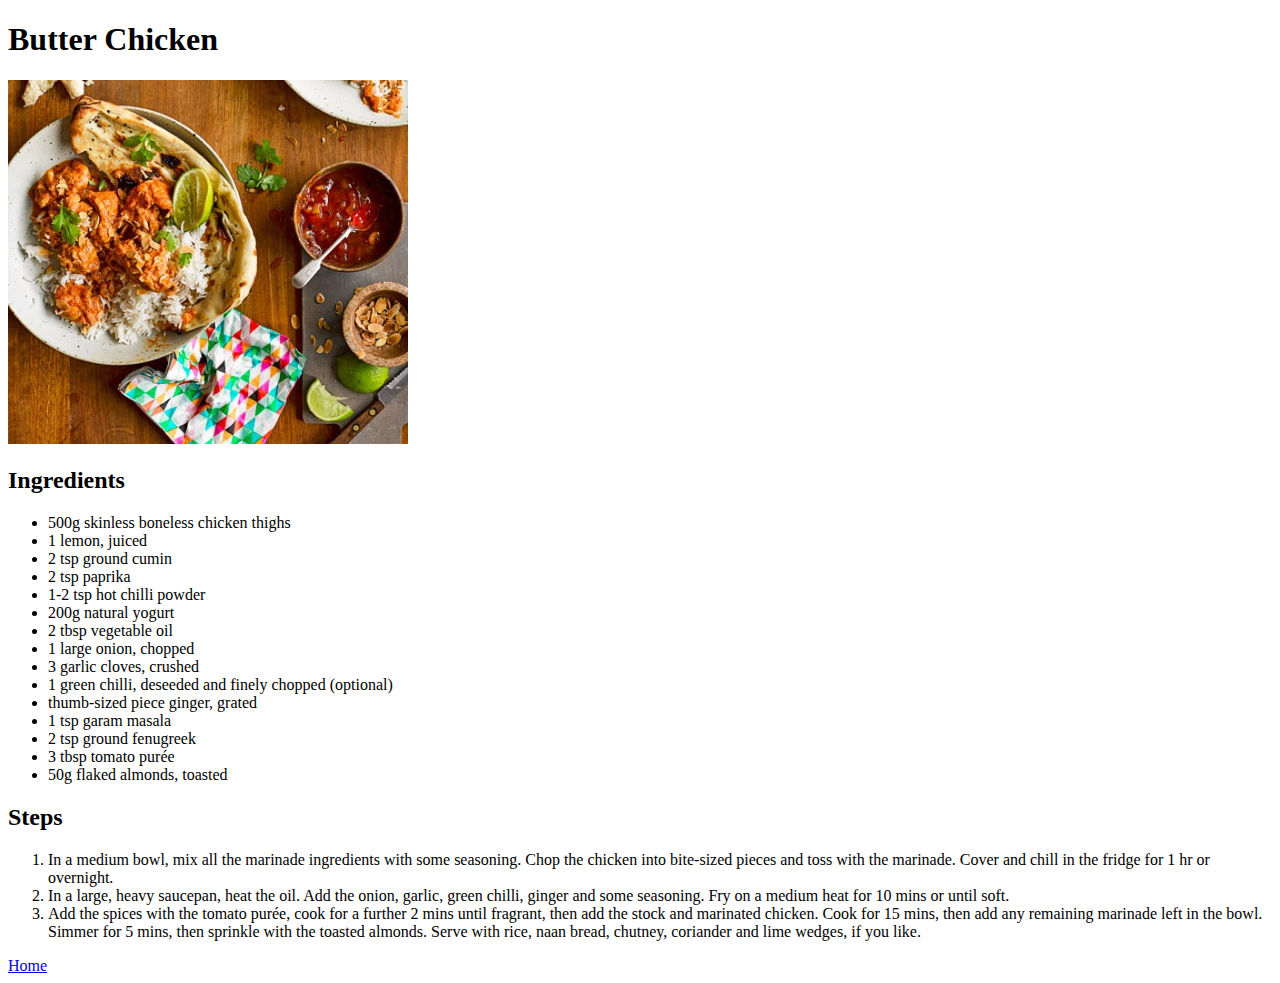
==== butter-chicken.html @ b3749b0e "Added butter-chicken.html page" ====
<!DOCTYPE html>
<html lang="en">
<head>
    <meta charset="UTF-8">
    <meta http-equiv="X-UA-Compatible" content="IE=edge">
    <meta name="viewport" content="width=device-width, initial-scale=1.0">
    <title>Butter chicken recipe</title>
</head>
<body>
    <h1>Butter Chicken</h1>
    <img src="./img/butter-chicken-cf6f9e2.webp" alt="butter chicken on rice with naan" width="400">
    <h2>Ingredients</h2>
    <ul>
        <li>500g skinless boneless chicken thighs</li>
        <li>1 lemon, juiced</li>
        <li>2 tsp ground cumin</li>
        <li>2 tsp paprika</li>
        <li>1-2 tsp hot chilli powder</li>
        <li>200g natural yogurt</li>
        <li>2 tbsp vegetable oil</li>
        <li>1 large onion, chopped</li>
        <li>3 garlic cloves, crushed</li>
        <li>1 green chilli, deseeded and finely chopped (optional)</li>
        <li>thumb-sized piece ginger, grated</li>
        <li>1 tsp garam masala</li>
        <li>2 tsp ground fenugreek</li>
        <li>3 tbsp tomato purée</li>
        <li>50g flaked almonds, toasted</li>
    </ul>

    <h2>Steps</h2>
    <ol>
        <li>In a medium bowl, mix all the marinade ingredients with some seasoning. 
            Chop the chicken into bite-sized pieces and toss with the marinade. Cover 
            and chill in the fridge for 1 hr or overnight.</li>
        <li>In a large, heavy saucepan, heat the oil. Add the onion, garlic, green chilli, 
            ginger and some seasoning. Fry on a medium heat for 10 mins or until soft.</li>
        <li>Add the spices with the tomato purée, cook for a further 2 mins until fragrant, 
            then add the stock and marinated chicken. Cook for 15 mins, then add any remaining marinade 
            left in the bowl. Simmer for 5 mins, then sprinkle with the toasted almonds. Serve with rice, 
            naan bread, chutney, coriander and lime wedges, if you like.</li>
    </ol>
    <a href="./index.html">Home</a>
</body>
</html>
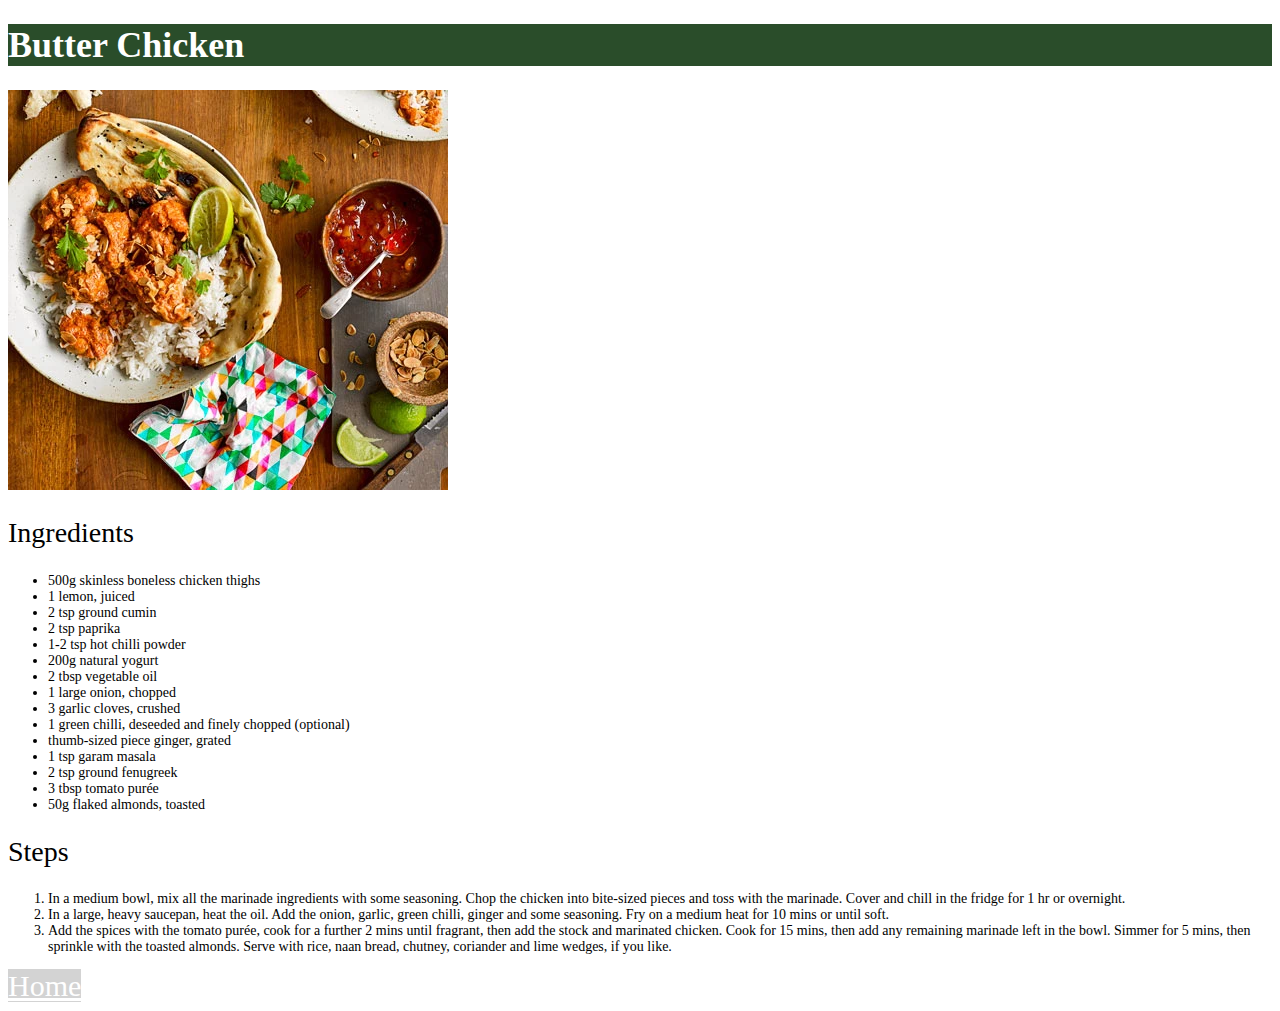
==== commit 9544e3f8: "Added styles.css and classes to .html files." ====
--- a/butter-chicken.html
+++ b/butter-chicken.html
@@ -5,12 +5,13 @@
     <meta http-equiv="X-UA-Compatible" content="IE=edge">
     <meta name="viewport" content="width=device-width, initial-scale=1.0">
     <title>Butter chicken recipe</title>
+    <link rel="stylesheet" href="styles.css">
 </head>
 <body>
-    <h1>Butter Chicken</h1>
-    <img src="./img/butter-chicken-cf6f9e2.webp" alt="butter chicken on rice with naan" width="400">
-    <h2>Ingredients</h2>
-    <ul>
+    <h1 class="headline">Butter Chicken</h1>
+    <img class="pic" src="./img/butter-chicken-cf6f9e2.webp" alt="butter chicken on rice with naan">
+    <h2 class="title">Ingredients</h2>
+    <ul class="list">
         <li>500g skinless boneless chicken thighs</li>
         <li>1 lemon, juiced</li>
         <li>2 tsp ground cumin</li>
@@ -28,8 +29,8 @@
         <li>50g flaked almonds, toasted</li>
     </ul>
 
-    <h2>Steps</h2>
-    <ol>
+    <h2 class="title">Steps</h2>
+    <ol class="list">
         <li>In a medium bowl, mix all the marinade ingredients with some seasoning. 
             Chop the chicken into bite-sized pieces and toss with the marinade. Cover 
             and chill in the fridge for 1 hr or overnight.</li>
@@ -40,6 +41,6 @@
             left in the bowl. Simmer for 5 mins, then sprinkle with the toasted almonds. Serve with rice, 
             naan bread, chutney, coriander and lime wedges, if you like.</li>
     </ol>
-    <a href="./index.html">Home</a>
+    <a class="home" href="./index.html">Home</a>
 </body>
 </html>--- a/styles.css
+++ b/styles.css
@@ -0,0 +1,26 @@
+.headline  {
+    font-family: 'Times New Roman', Times, serif;
+    color: rgb(255, 255, 255);
+    font-size: 36px;
+    background-color: rgb(42, 77, 42);
+}
+.title {
+    font-family: 'Times New Roman', Times, serif;
+    font-size: 28px;
+    color: black;
+    font-weight: 500;
+}
+.list {
+    font-family: 'Times New Roman', Times, serif;
+    font-size: 14px;
+}
+.pic {
+    height: 400px;
+    width: auto;
+}
+.home {
+    font-family: 'Times New Roman', Times, serif;
+    font-size: 30px;
+    color: white;
+    background-color: lightgray;
+}
